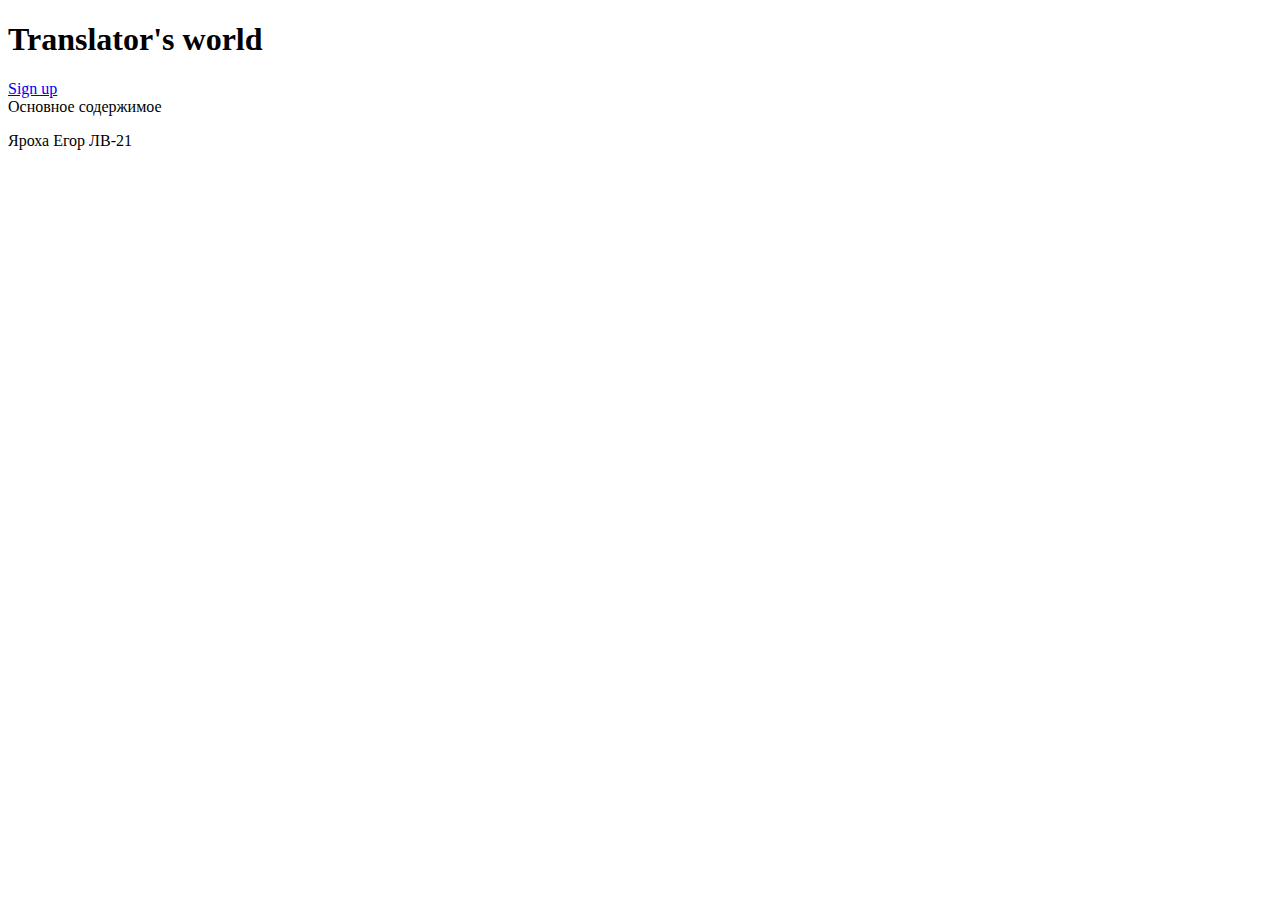
==== index.html @ 4b351b03 "добавил кнопки" ====
<!DOCTYPE html>
<html lang="en">
<head>
    <meta charset="UTF-8">
    <meta name="viewport" content="width=device-width, initial-scale=1.0">
    <title>Document</title>
</head>
<body>
    <header>
        <h1>Translator's world</h1>
        <a href="#">Sign up</a>
    </header>
    <main>Основное содержимое</main>
    <footer>
        <p>Яроха Егор ЛВ-21</p>
    </footer>
</body>
</html>
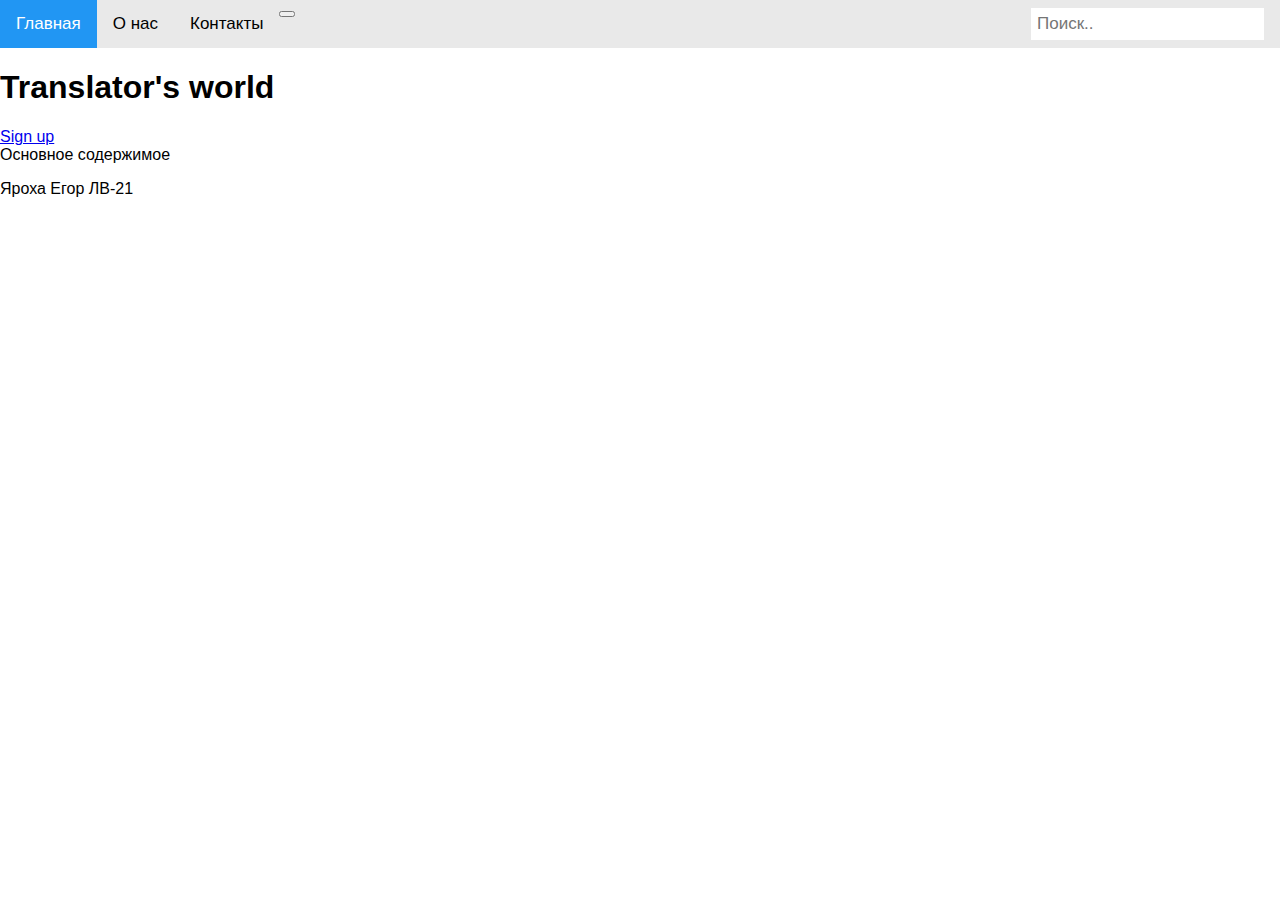
==== commit 7c04d77e: "20.11 - html + css поисковой панели, добавил кривое лого:)" ====
--- a/index.html
+++ b/index.html
@@ -4,8 +4,36 @@
     <meta charset="UTF-8">
     <meta name="viewport" content="width=device-width, initial-scale=1.0">
     <title>Document</title>
+
+<!-- Удаляем маркеры: list-style-type: none;. В панели навигации маркеры списка не нужны.
+Зададим margin: 0; и padding: 0;, чтобы сбросить установки браузера по умолчанию. --> 
+<style> 
+ul {
+  list-style-type: none;
+  margin: 0;
+  padding: 0;
+}
+</style>
+
 </head>
 <body>
+
+<!--  Как сделать поисковую панель Шаг 1) Добавляем HTML:--> 
+  <div class="topnav">
+    <link rel="stylesheet" href="styles/search panel.css">
+    <a class="active" href="#home">Главная</a>
+    <a href="#about">О нас</a>
+    <a href="#contact">Контакты</a>
+    <div class="search-container">
+      <form action="/action_page.php">
+        <input type="text" placeholder="Поиск.." name="search">
+        <button type="submit"><i class="fa fa-search"></i></button>
+      </form>
+    </div>
+  </div>
+
+
+
     <header>
         <h1>Translator's world</h1>
         <a href="#">Sign up</a>
--- a/styles/search panel.css
+++ b/styles/search panel.css
@@ -0,0 +1,55 @@
+* {box-sizing: border-box;}
+
+body {
+  margin: 0;
+  font-family: Arial, Helvetica, sans-serif;
+}
+
+.topnav {
+  overflow: hidden;
+  background-color: #e9e9e9;
+}
+
+.topnav a {
+  float: left;
+  display: block;
+  color: black;
+  text-align: center;
+  padding: 14px 16px;
+  text-decoration: none;
+  font-size: 17px;
+}
+
+.topnav a:hover {
+  background-color: #ddd;
+  color: black;
+}
+
+.topnav a.active {
+  background-color: #2196F3;
+  color: white;
+}
+
+.topnav input[type=text] {
+  float: right;
+  padding: 6px;
+  margin-top: 8px;
+  margin-right: 16px;
+  border: none;
+  font-size: 17px;
+}
+
+@media screen and (max-width: 600px) {
+  .topnav a, .topnav input[type=text] {
+    float: none;
+    display: block;
+    text-align: left;
+    width: 100%;
+    margin: 0;
+    padding: 14px;
+  }
+  
+  .topnav input[type=text] {
+    border: 1px solid #ccc;  
+  }
+}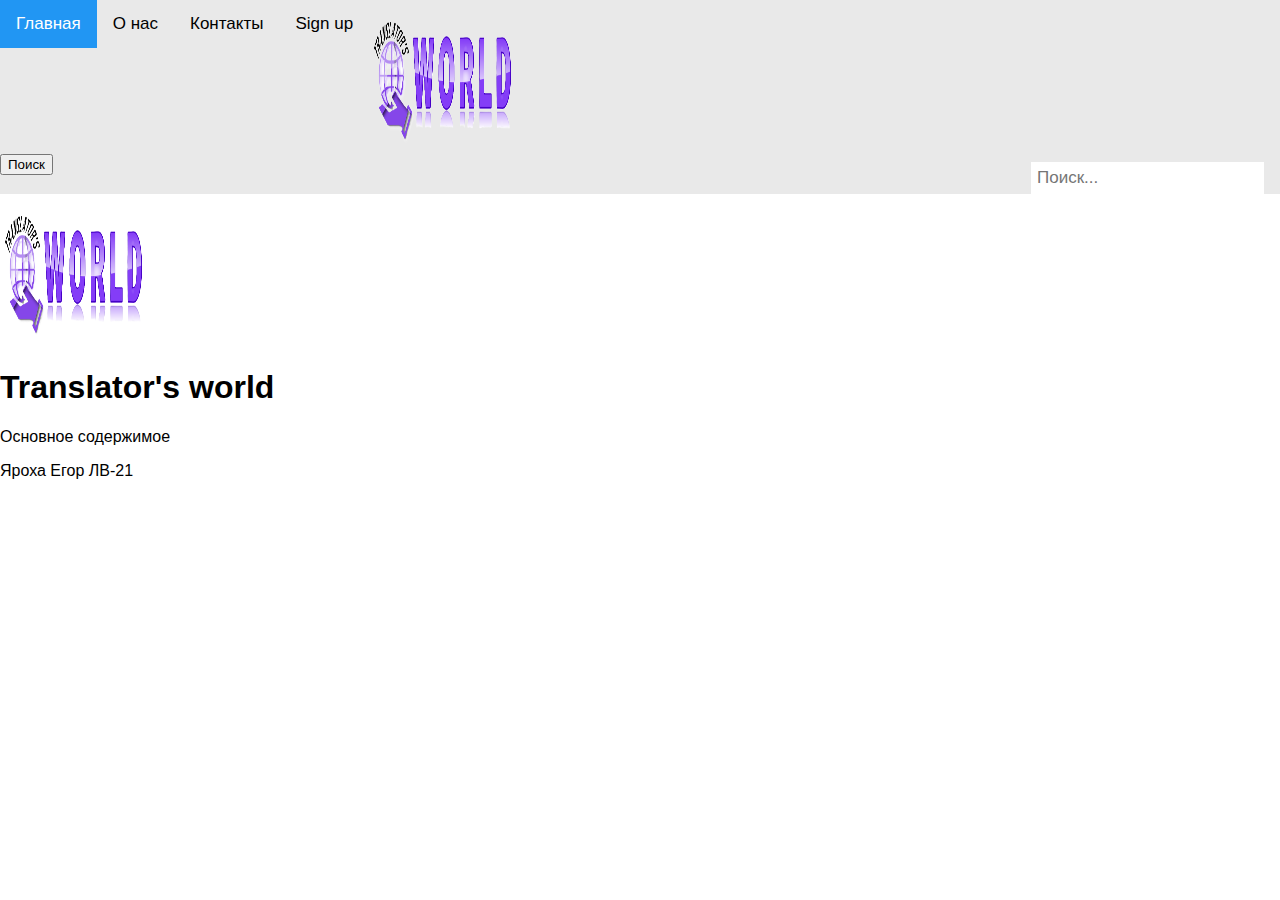
==== commit 7e292589: "Задание 2.1" ====
--- a/index.html
+++ b/index.html
@@ -3,7 +3,7 @@
 <head>
     <meta charset="UTF-8">
     <meta name="viewport" content="width=device-width, initial-scale=1.0">
-    <title>Document</title>
+    <title>Translator's world</title>
 
 <!-- Удаляем маркеры: list-style-type: none;. В панели навигации маркеры списка не нужны.
 Зададим margin: 0; и padding: 0;, чтобы сбросить установки браузера по умолчанию. --> 
@@ -18,25 +18,30 @@
 </head>
 <body>
 
-<!--  Как сделать поисковую панель Шаг 1) Добавляем HTML:--> 
+<!--  Как сделать поисковую панель? Эксперименты --> 
   <div class="topnav">
-    <link rel="stylesheet" href="styles/search panel.css">
+    <link rel="stylesheet" href="styles/search_panel.css">
+    <!-- Тут нужно разобраться -->
+    <img src="images/logo_no_background.png" alt="Логотип" width="150" height="150">
+
     <a class="active" href="#home">Главная</a>
     <a href="#about">О нас</a>
     <a href="#contact">Контакты</a>
+    <a href="#">Sign up</a>
     <div class="search-container">
       <form action="/action_page.php">
-        <input type="text" placeholder="Поиск.." name="search">
-        <button type="submit"><i class="fa fa-search"></i></button>
+        <input type="text" placeholder="Поиск..." name="search">
+        <button type="submit">Поиск<i class="fa fa-search"></i></button>
       </form>
     </div>
   </div>
 
-
+<!-- Тут пошел header -->
 
     <header>
+        <img src="images/logo_no_background.png" alt="Логотип" width="150" height="150">
         <h1>Translator's world</h1>
-        <a href="#">Sign up</a>
+        <a href="#"></a>
     </header>
     <main>Основное содержимое</main>
     <footer>
--- a/styles/search_panel.css
+++ b/styles/search_panel.css
@@ -0,0 +1,55 @@
+* {box-sizing: border-box;}
+
+body {
+  margin: 0;
+  font-family: Arial, Helvetica, sans-serif;
+}
+
+.topnav {
+  overflow: hidden;
+  background-color: #e9e9e9;
+}
+
+.topnav a {
+  float: left;
+  display: block;
+  color: black;
+  text-align: center;
+  padding: 14px 16px;
+  text-decoration: none;
+  font-size: 17px;
+}
+
+.topnav a:hover {
+  background-color: #ddd;
+  color: black;
+}
+
+.topnav a.active {
+  background-color: #2196F3;
+  color: white;
+}
+
+.topnav input[type=text] {
+  float: right;
+  padding: 6px;
+  margin-top: 8px;
+  margin-right: 16px;
+  border: none;
+  font-size: 17px;
+}
+
+@media screen and (max-width: 600px) {
+  .topnav a, .topnav input[type=text] {
+    float: none;
+    display: block;
+    text-align: left;
+    width: 100%;
+    margin: 0;
+    padding: 14px;
+  }
+  
+  .topnav input[type=text] {
+    border: 1px solid #ccc;  
+  }
+}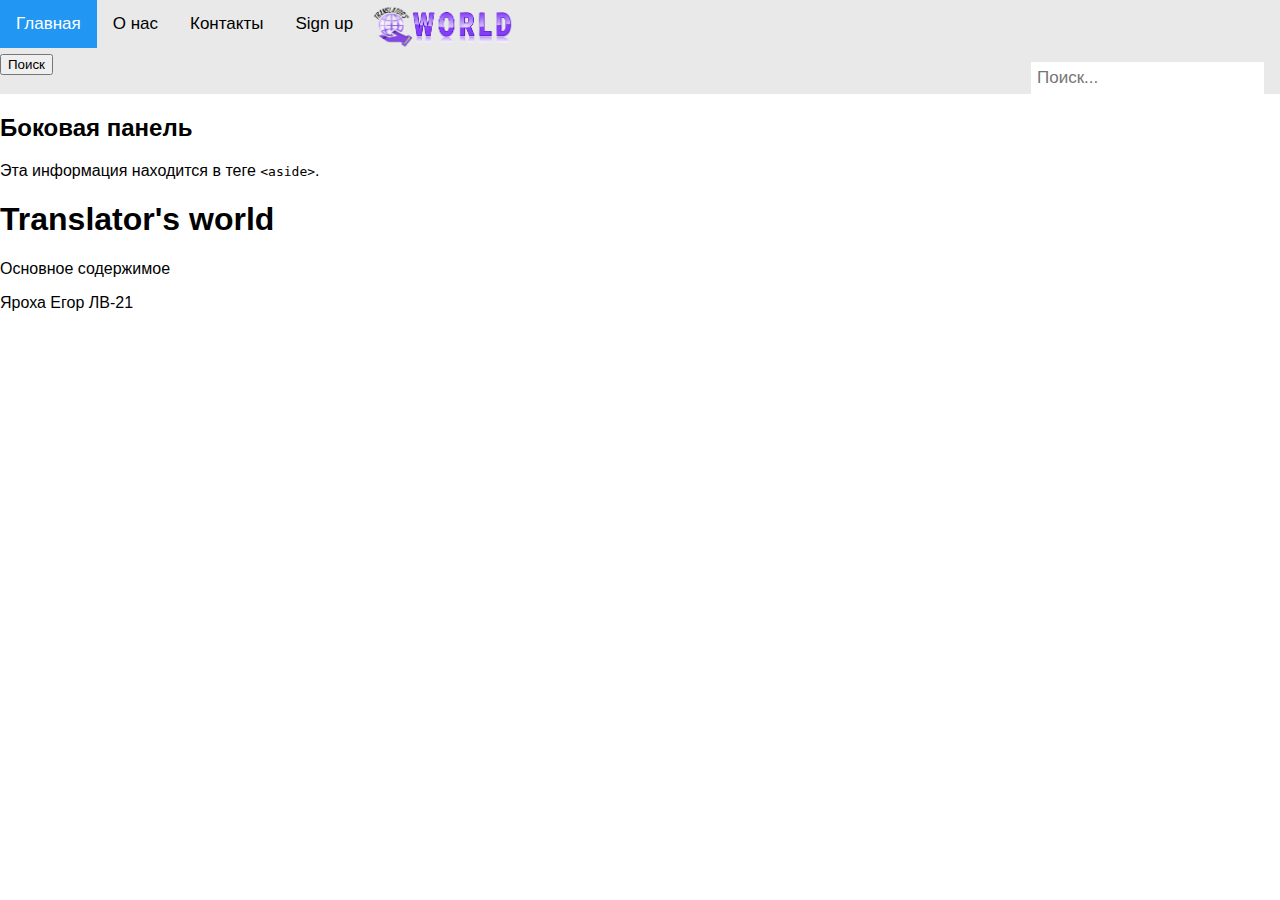
==== commit dc2fde1c: "2.1 upd" ====
--- a/index.html
+++ b/index.html
@@ -22,8 +22,7 @@
   <div class="topnav">
     <link rel="stylesheet" href="styles/search_panel.css">
     <!-- Тут нужно разобраться -->
-    <img src="images/logo_no_background.png" alt="Логотип" width="150" height="150">
-
+    <img src="images/logo_no_background.png" alt="Логотип" width="150" height="50">
     <a class="active" href="#home">Главная</a>
     <a href="#about">О нас</a>
     <a href="#contact">Контакты</a>
@@ -36,13 +35,33 @@
     </div>
   </div>
 
+  <!-- Боковая панель. Ее расположение можно прописать отдельно 
+   <style>
+        .content {
+            width: 70%;
+            float: left;
+        }
+
+        aside {
+            width: 25%;
+            float: right;
+            background-color: #f4f4f4;
+            padding: 10px;
+            box-shadow: 0 0 10px rgba(0,0,0,0.1);
+        }
+    </style> -->
+  <aside>
+    <h2>Боковая панель</h2>
+    <p>Эта информация находится в теге <code>&lt;aside&gt;</code>.</p>
+  </aside>
+
 <!-- Тут пошел header -->
 
     <header>
-        <img src="images/logo_no_background.png" alt="Логотип" width="150" height="150">
         <h1>Translator's world</h1>
         <a href="#"></a>
     </header>
+
     <main>Основное содержимое</main>
     <footer>
         <p>Яроха Егор ЛВ-21</p>
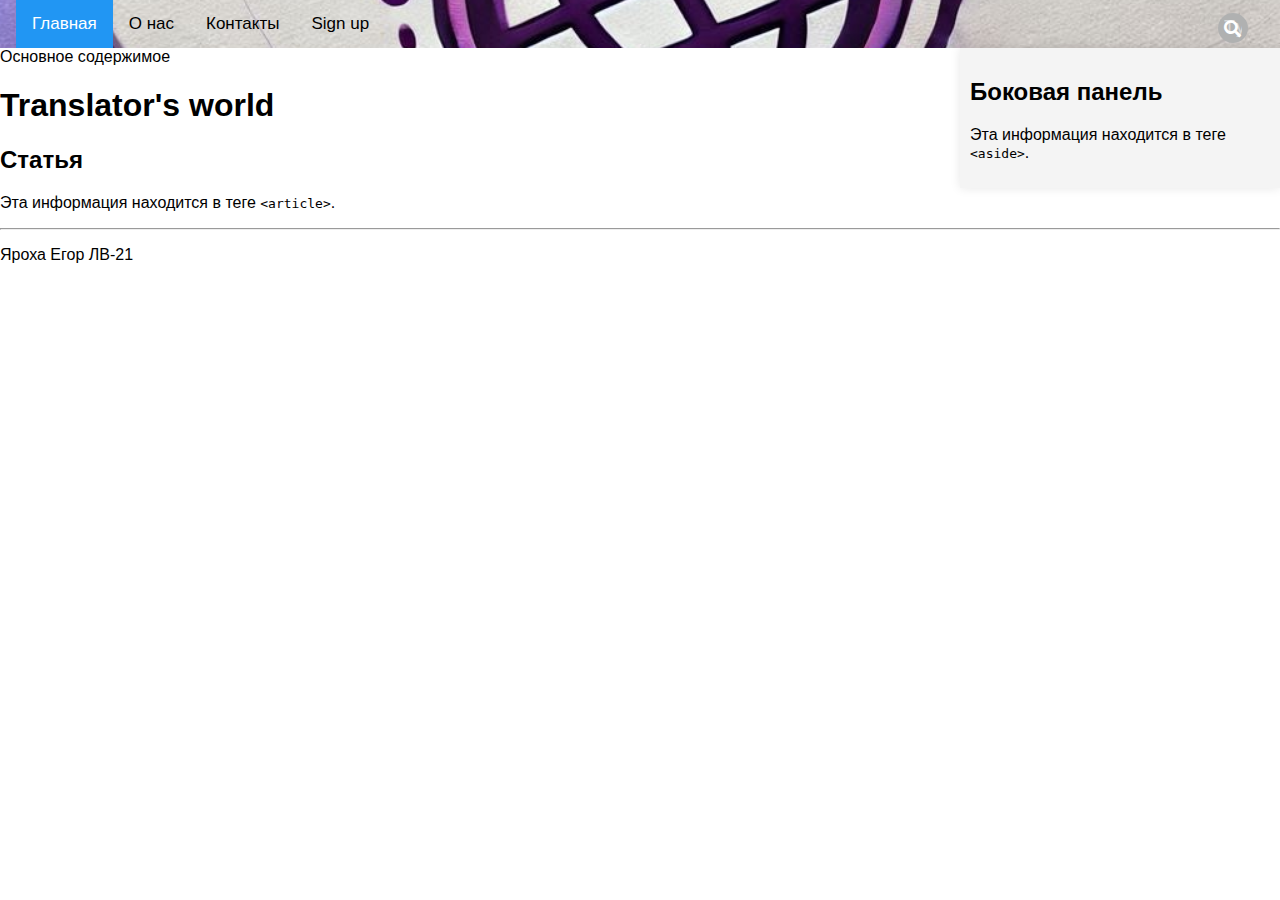
==== commit b5c3d9e6: "задание 2.2" ====
--- a/index.html
+++ b/index.html
@@ -4,65 +4,46 @@
     <meta charset="UTF-8">
     <meta name="viewport" content="width=device-width, initial-scale=1.0">
     <title>Translator's world</title>
-
-<!-- Удаляем маркеры: list-style-type: none;. В панели навигации маркеры списка не нужны.
-Зададим margin: 0; и padding: 0;, чтобы сбросить установки браузера по умолчанию. --> 
-<style> 
-ul {
-  list-style-type: none;
-  margin: 0;
-  padding: 0;
-}
-</style>
-
+    <!-- иконка вкладки браузера -->
+    <link rel="icon" href="images/icon.png" type="image/x-icon">
+    <link rel="stylesheet" href="https://cdnjs.cloudflare.com/ajax/libs/font-awesome/5.15.4/css/all.min.css">
 </head>
 <body>
 
 <!--  Как сделать поисковую панель? Эксперименты --> 
+
+<header> 
+  
+  <a href="#"></a>
   <div class="topnav">
+    
     <link rel="stylesheet" href="styles/search_panel.css">
-    <!-- Тут нужно разобраться -->
-    <img src="images/logo_no_background.png" alt="Логотип" width="150" height="50">
+    
+    <!-- тут нужно подумать, нужно ли вообще изображение -->
+    <!-- <img src="images/icon.png" alt="Логотип" class="nav-img"> -->
     <a class="active" href="#home">Главная</a>
     <a href="#about">О нас</a>
     <a href="#contact">Контакты</a>
     <a href="#">Sign up</a>
-    <div class="search-container">
-      <form action="/action_page.php">
-        <input type="text" placeholder="Поиск..." name="search">
-        <button type="submit">Поиск<i class="fa fa-search"></i></button>
-      </form>
+    <div class="search-box">
+      <button class="btn-search"><i class="fas fa-search"></i></button>
+      <input type="text" class="input-search" placeholder="Type to Search...">
     </div>
   </div>
+</header>
 
-  <!-- Боковая панель. Ее расположение можно прописать отдельно 
-   <style>
-        .content {
-            width: 70%;
-            float: left;
-        }
-
-        aside {
-            width: 25%;
-            float: right;
-            background-color: #f4f4f4;
-            padding: 10px;
-            box-shadow: 0 0 10px rgba(0,0,0,0.1);
-        }
-    </style> -->
   <aside>
     <h2>Боковая панель</h2>
     <p>Эта информация находится в теге <code>&lt;aside&gt;</code>.</p>
   </aside>
-
-<!-- Тут пошел header -->
-
-    <header>
-        <h1>Translator's world</h1>
-        <a href="#"></a>
-    </header>
-
     <main>Основное содержимое</main>
+    <h1>Translator's world</h1>
+    <article>
+        <h2>Статья</h2>
+        <p>Эта информация находится в теге <code>&lt;article&gt;</code>.</p>
+    </article>
+<hr>
+    
     <footer>
         <p>Яроха Егор ЛВ-21</p>
     </footer>
--- a/styles/search_panel.css
+++ b/styles/search_panel.css
@@ -1,20 +1,53 @@
-* {box-sizing: border-box;}
+* {box-sizing: border-box;} /* Это свойство заставляет браузер учитывать границы элементов при расчете ширины и высоты элемента */
 
 body {
   margin: 0;
   font-family: Arial, Helvetica, sans-serif;
 }
 
+/* Стили для header контейнера */
+ul { 
+  list-style-type: none;
+  margin: 0;
+  padding: 0;
+}
+
+/* Стили для aside контейнера */
+aside {
+  width: 25%;
+  float: right; /* Смещаем aside вправо */
+  background-color: #f4f4f4;
+  padding: 10px;
+  box-shadow: 0 0 10px rgba(0,0,0,0.1);
+}
+
+/* Стили для верхнего меню */
 .topnav {
+  display: flex; /* Используем Flexbox для выравнивания элементов */
+  align-items: center; /* Выравниваем элементы по вертикали */
+  justify-content: space-between; /* Размещаем элементы по краям */
+  background-color: #e9e9e9;
+  padding: 0 16px;
   overflow: hidden;
-  background-color: #e9e9e9;
+  background-color: #9775fa; /* Это можно оставить для резервного цвета фона */
+  background-image: url('../images/background.png'); /* Укажите путь к вашему изображению */
+  background-size: cover; /* Это свойство заставит изображение покрыть весь элемент */
+  background-position: center; /* Это свойство центрирует изображение */
+}
+/* тут положение логотипа */
+.topnav img.nav-img {
+  height: 40px;
+  margin-right: 16px;
+  float: left; /* Размещаем логотип слева */
+  width: 70px; /* Указываем ширину картинки */
+  padding: 0px 16px; /* Указываем отступы */
 }
 
 .topnav a {
-  float: left;
-  display: block;
-  color: black;
-  text-align: center;
+  float: left; /* Размещаем ссылки слева */
+  display: block; /* Размещаем ссылки в виде блока */
+  color: black; 
+  text-align: center; /* Выравниваем текст по центру */
   padding: 14px 16px;
   text-decoration: none;
   font-size: 17px;
@@ -52,4 +85,65 @@
   .topnav input[type=text] {
     border: 1px solid #ccc;  
   }
+}
+
+/* Стили для поисковой строки */
+.search-box {
+  display: flex;
+  width: fit-content;
+  height: fit-content;
+  position: relative;
+  margin-left: auto; /* Смещаем элемент вправо */
+}
+
+.input-search{ 
+  height: 30px;
+  width: 30px;
+  border-style: none;
+  padding: 10px;
+  font-size: 17px;
+  letter-spacing: 2px;
+  outline: none;
+  border-radius: 25px;
+  transition: all .5s ease-in-out;
+  background-color: #b0b1b1;
+  padding-right: 40px;
+  color:#fff;
+}
+
+.input-search::placeholder{
+  color:rgba(255,255,255,0.5);
+  font-size: 18px;
+  letter-spacing: 2px;
+  font-weight: 100;
+}
+.btn-search{
+  width: 50px;
+  height: 50px;
+  border-style: none;
+  font-size: 17px; /* размер кнопки поиска */
+  font-weight: bold;
+  outline: none;
+  cursor: pointer;
+  border-radius: 50%;
+  position: absolute;
+  right: 7px;
+  color:#ffffff ;
+  background-color:transparent;
+  pointer-events: painted;  
+}
+
+.btn-search:focus ~ .input-search{
+  width: 300px;
+  border-radius: 0px;
+  background-color: transparent;
+  border-bottom:1px solid rgba(255,255,255,.5);
+  transition: all 500ms cubic-bezier(0, 0.110, 0.35, 2);
+}
+.input-search:focus{
+  width: 300px;
+  border-radius: 0px;
+  background-color: transparent;
+  border-bottom:1px solid rgba(255,255,255,.5);
+  transition: all 500ms cubic-bezier(0, 0.110, 0.35, 2);
 }